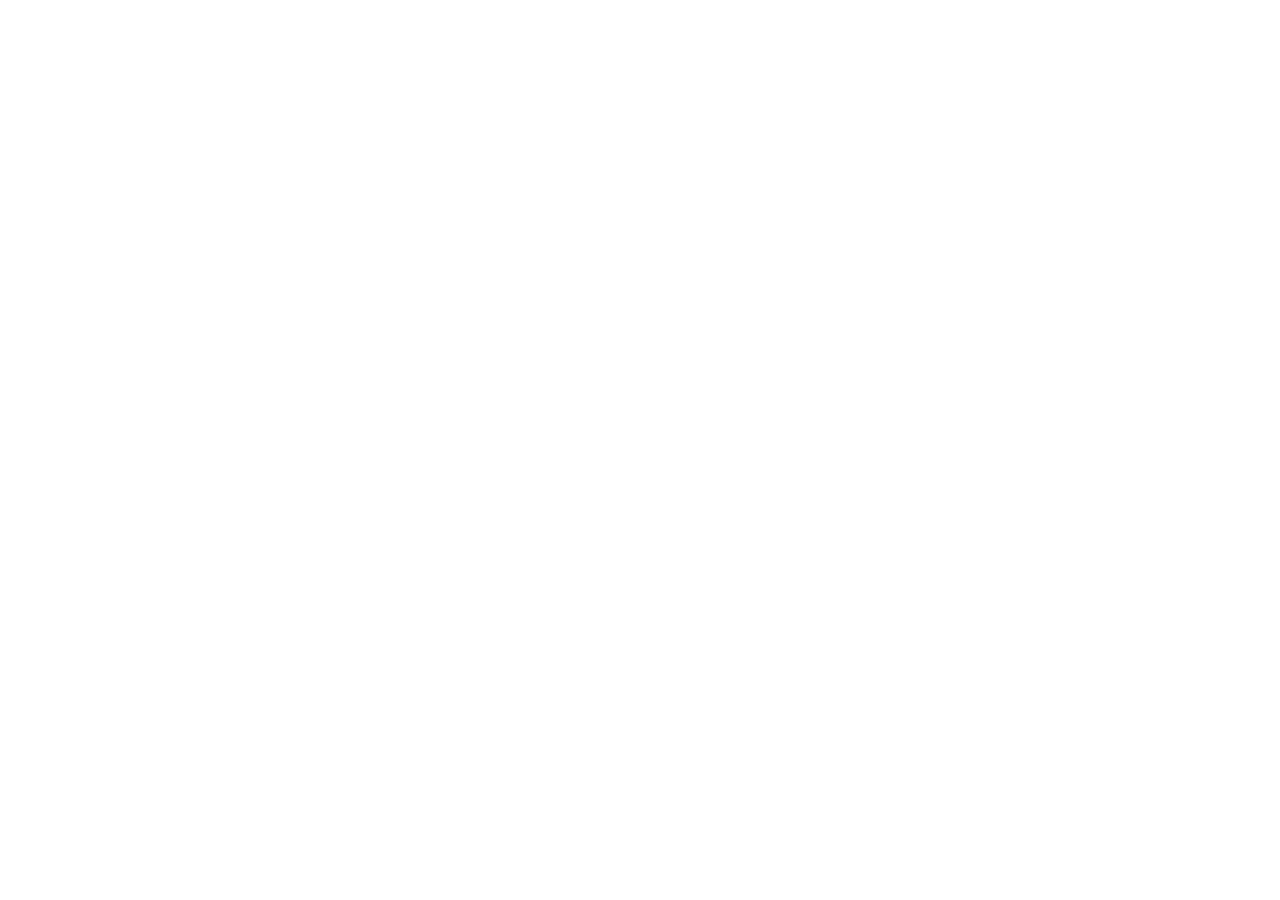
==== P2-progress-steps/index.html @ 101ed08e "error fix while pushing" ====
<!DOCTYPE html>
<html lang="en">
<head>
    <meta charset="UTF-8">
    <meta name="viewport" content="width=device-width, initial-scale=1.0">
    <title>Progress Steps</title>
</head>
<body>
    <div class="container">
        <div class="progress-container">
            <div class="progress" id="progress"></div>
        </div>
    </div>

    <script src="script.js"></script>
</body>
</html>
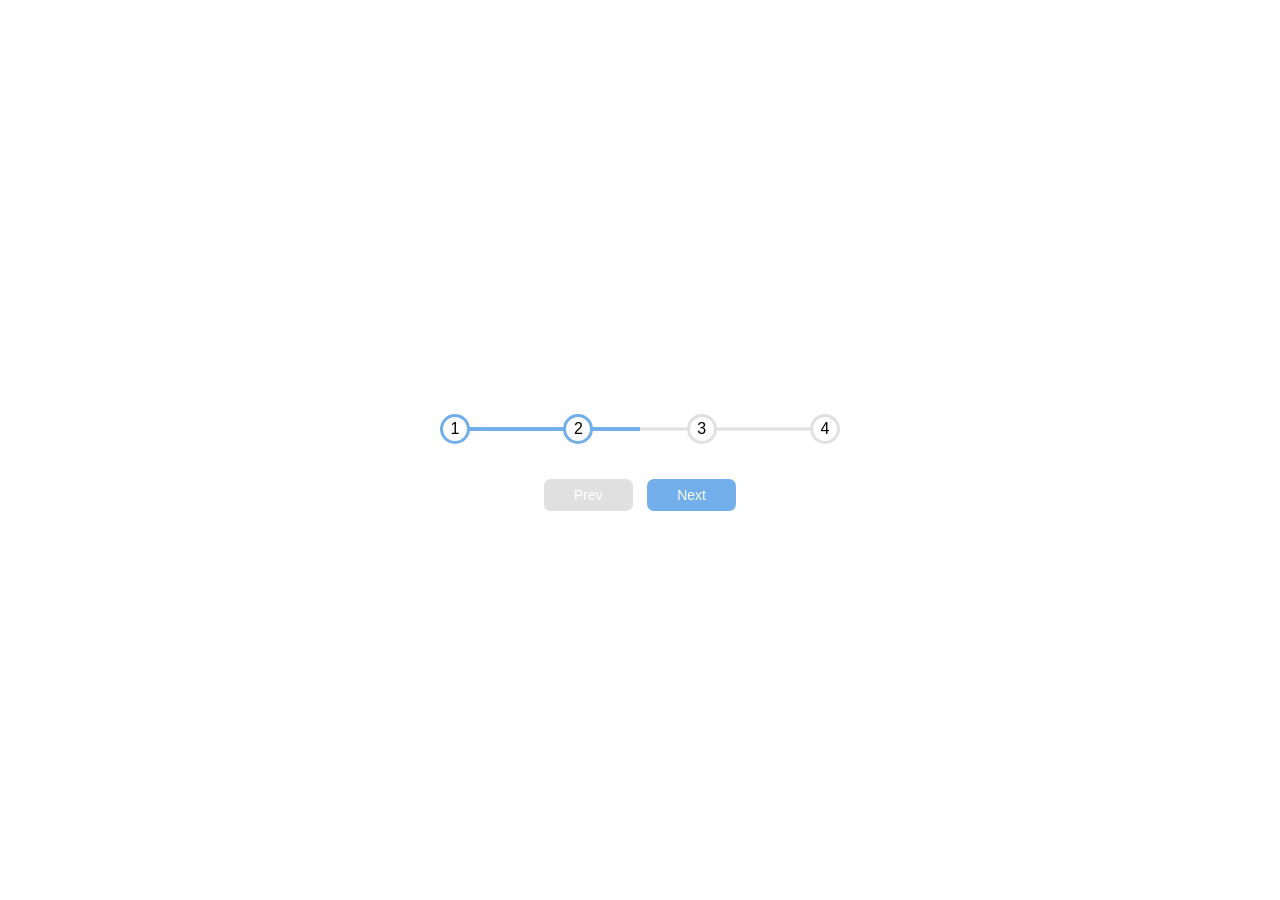
==== commit 60d682ef: "Design and structure done JS left" ====
--- a/P2-progress-steps/index.html
+++ b/P2-progress-steps/index.html
@@ -1,17 +1,29 @@
 <!DOCTYPE html>
 <html lang="en">
+
 <head>
     <meta charset="UTF-8">
     <meta name="viewport" content="width=device-width, initial-scale=1.0">
+    <link rel="stylesheet" href="style.css">
     <title>Progress Steps</title>
 </head>
+
 <body>
     <div class="container">
         <div class="progress-container">
             <div class="progress" id="progress"></div>
+            <div class="circle active">1</div>
+            <div class="circle active ">2</div>
+            <div class="circle ">3</div>
+            <div class="circle ">4</div>
         </div>
+        <button class="btn prev" disabled>Prev</button>
+        <button class="btn next">Next</button>
+
     </div>
+   
 
     <script src="script.js"></script>
 </body>
+
 </html>
--- a/P2-progress-steps/style.css
+++ b/P2-progress-steps/style.css
@@ -0,0 +1,91 @@
+*{
+    margin:0%;
+    padding:0%;
+    box-sizing: border-box;
+}
+:root{
+    --bg-empty : #e0e0e0;
+    --bg-filled : #72aee9;
+}
+html,body{
+    width: 100%;
+    height: 100%;
+    font-family: 'Segoe UI', Tahoma, Geneva, Verdana, sans-serif;
+}
+body{
+    display: flex;
+    justify-content: center;
+    align-items: center;
+}
+
+.container{
+    text-align: center;
+}
+
+.progress-container{
+    display: flex;
+    justify-content: space-between;
+    width: 400px;
+    margin: 30px;
+    max-width: 100%;
+    position: relative;
+
+}
+
+.progress{
+    position: absolute;
+    width: 50%;
+    height: 4px;
+    background-color: var(--bg-filled);
+    top: 50%;
+    left: 0;
+    z-index: -1;
+    transform: translateY(-50%);
+    transition: .4s ease;
+    
+}
+
+.progress-container::before{
+    content: '';
+    position: absolute;
+    width: 100%;
+    height: 3px;
+    background-color: var(--bg-empty);
+    top: 50%;
+    left: 0;
+    z-index: -1;
+    transform: translateY(-50%);
+}
+
+.circle{
+    background-color: #fff;
+    height: 30px;
+    width: 30px;
+    border-radius: 50%;
+    display: flex;
+    align-items: center;
+    justify-content: center;
+    border: 3px solid var(--bg-empty);
+}
+
+.circle.active{
+border-color: #72aee9
+}
+
+.btn{
+    background-color: var(--bg-filled);
+    padding: 8px 30px;
+    border: 0;
+    border-radius: 7px;
+    color: #fff;
+    margin: 5px;
+    font-size: 14px;
+    cursor: pointer;
+}
+.btn:active{
+    transform: scale(.98);
+}
+.btn:disabled{
+    background-color: var(--bg-empty);
+    cursor: not-allowed
+}
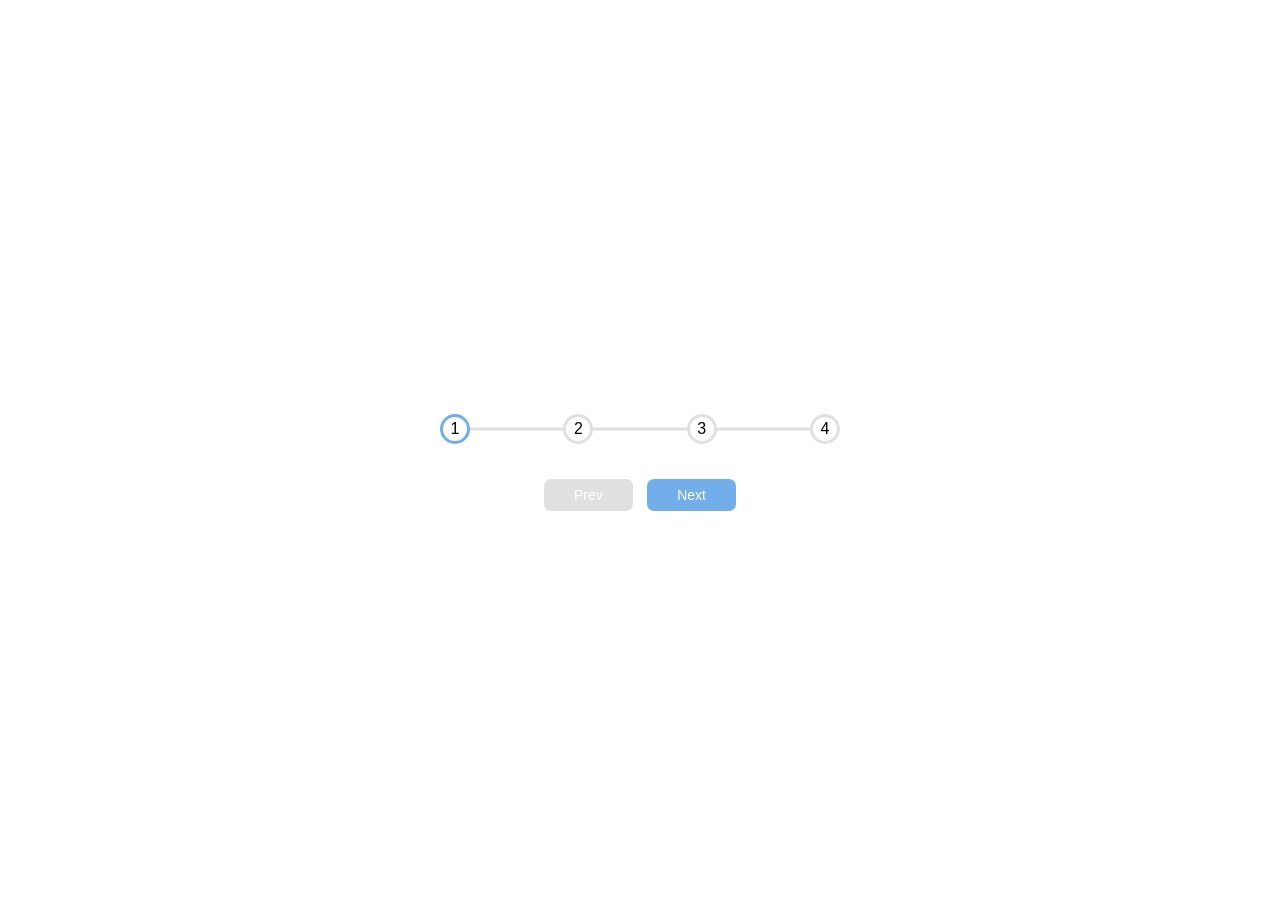
==== commit 19eb0cef: "Make it intercative (add js)" ====
--- a/P2-progress-steps/index.html
+++ b/P2-progress-steps/index.html
@@ -13,12 +13,12 @@
         <div class="progress-container">
             <div class="progress" id="progress"></div>
             <div class="circle active">1</div>
-            <div class="circle active ">2</div>
+            <div class="circle ">2</div>
             <div class="circle ">3</div>
             <div class="circle ">4</div>
         </div>
-        <button class="btn prev" disabled>Prev</button>
-        <button class="btn next">Next</button>
+        <button class="btn" id="prev" disabled >Prev</button>
+        <button class="btn" id="next">Next</button>
 
     </div>
    
--- a/P2-progress-steps/style.css
+++ b/P2-progress-steps/style.css
@@ -34,7 +34,7 @@
 
 .progress{
     position: absolute;
-    width: 50%;
+    width: 0%;
     height: 4px;
     background-color: var(--bg-filled);
     top: 50%;
